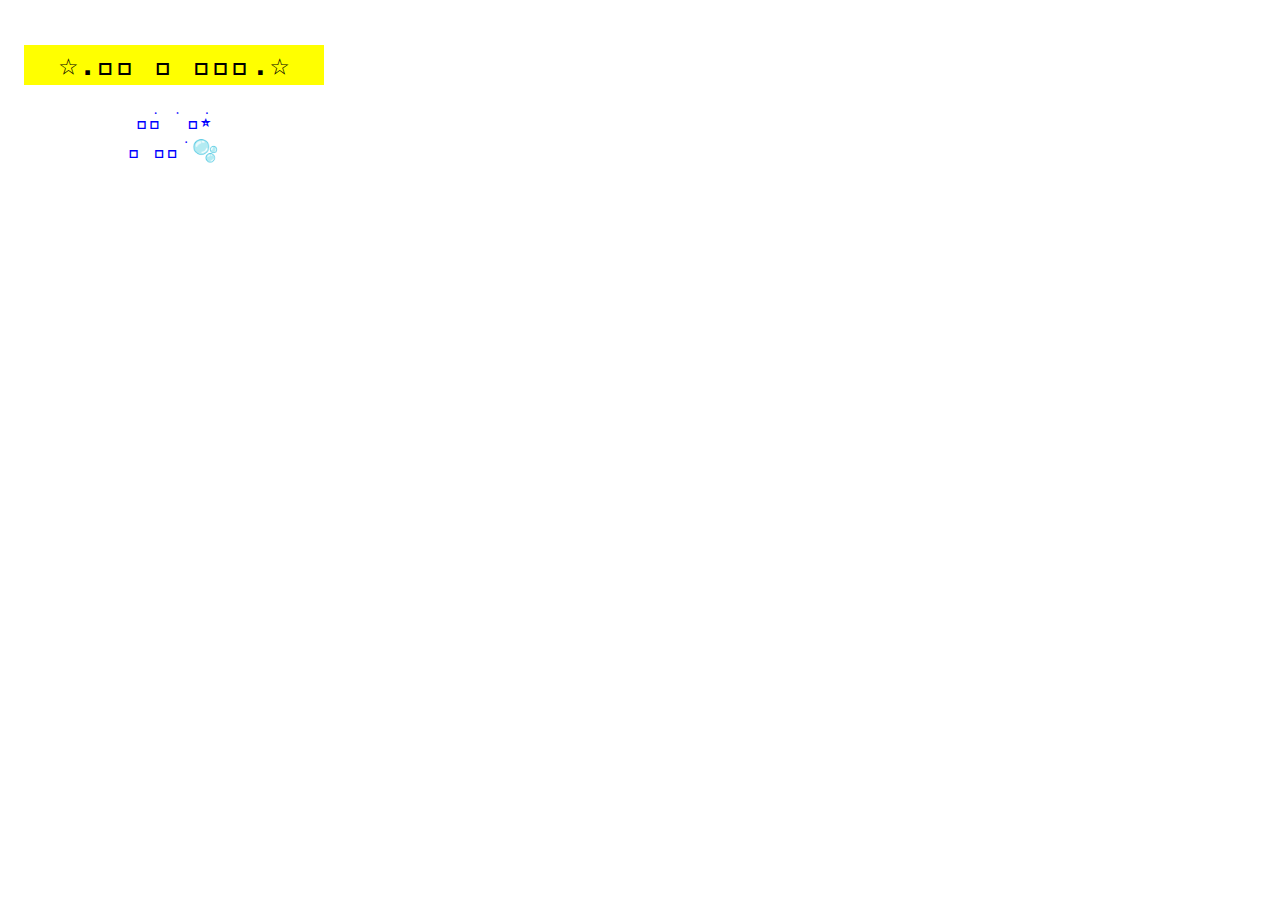
==== popup.html @ e0919498 "Initial commit" ====
<!DOCTYPE html>
<html lang="en">
  <head>
    <meta charset="UTF-8" />
    <meta http-equiv="X-UA-Compatible" content="IE=edge" />
    <meta name="viewport" content="width=device-width, initial-scale=1.0" />
    <link rel="stylesheet" href="./popup.css" />
  </head>
  <body>

    <main>
    <h1>☆.𓋼𓍊 𓆏 𓍊𓋼𓍊.☆</h1>
    <p id="clickedTimes"></p>
    <p>𓈒ㅤׂㅤ𓇼 ࣪ 𓈒ㅤׂㅤ⭒<br>
        𓆡 ⭒ㅤ𓈒ㅤׂ 🫧</p>
    <!-- <button>Group Tabs</button> -->
    </main>

    <script src="./popup.js" type="module"></script>
  </body>
</html>
---- popup.css ----
body {
    padding: 1em;
    width: 300px;
    font-family: 'Courier New', Courier, monospace;
    text-align: center;
}

h1 {
    font-size: 24pt;
    background-color: yellow;
}

p {
    color: blue;
    font-size: 16pt;
}
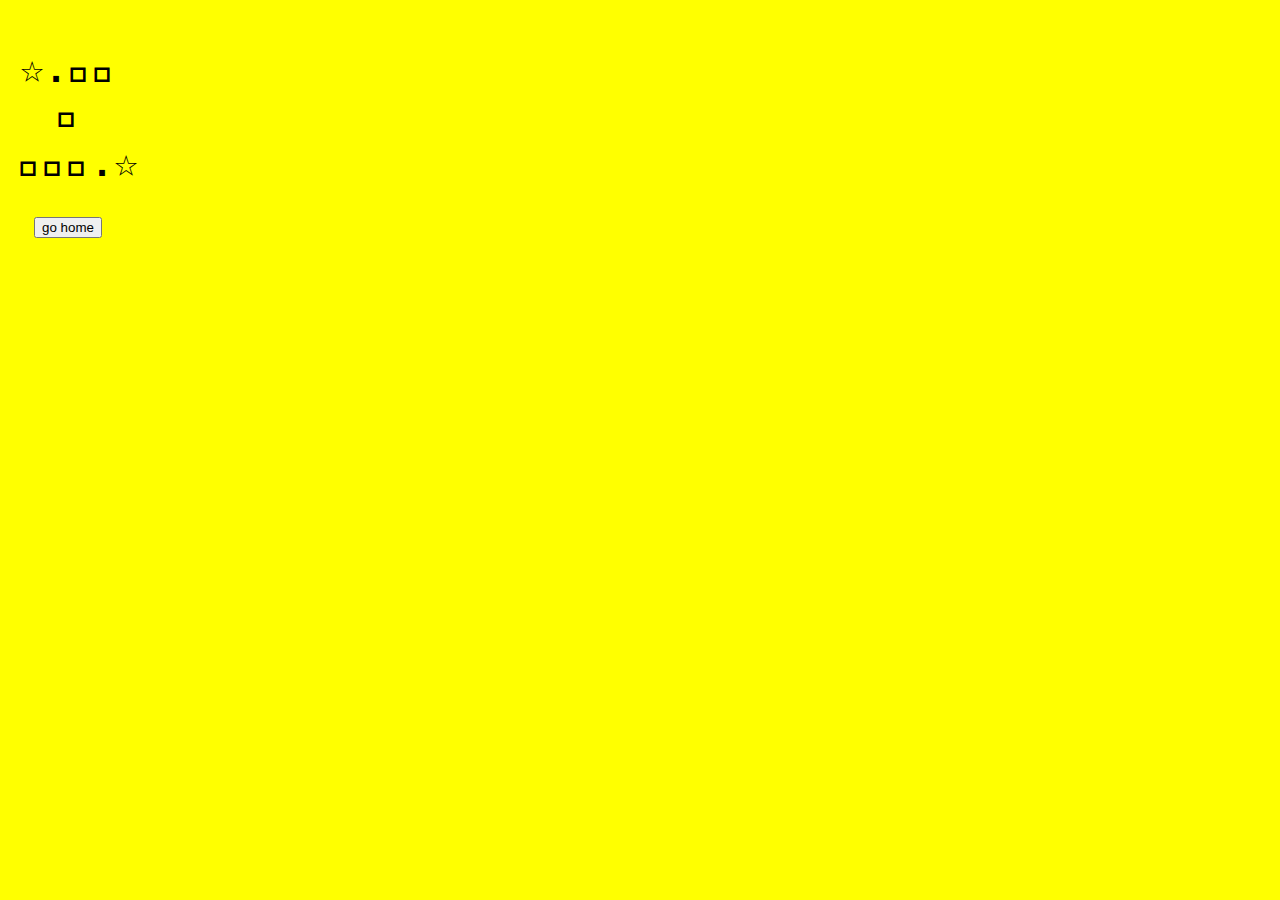
==== commit 246f1346: "Co-authored-by: kungn103 <kungn103@users.noreply.github.com>" ====
--- a/popup.html
+++ b/popup.html
@@ -10,12 +10,10 @@
 
     <main>
     <h1>☆.𓋼𓍊 𓆏 𓍊𓋼𓍊.☆</h1>
-    <p id="clickedTimes"></p>
-    <p>𓈒ㅤׂㅤ𓇼 ࣪ 𓈒ㅤׂㅤ⭒<br>
-        𓆡 ⭒ㅤ𓈒ㅤׂ 🫧</p>
-    <!-- <button>Group Tabs</button> -->
+    <button><a href="index.html" target="_blank" rel="noreferrer noopener">go home</a></button>
     </main>
 
-    <script src="./popup.js" type="module"></script>
+    <!-- <script src="./popup.js" type="module"></script> -->
+    <script src="./scripts/content.js" type="module"></script>
   </body>
 </html>--- a/popup.css
+++ b/popup.css
@@ -1,16 +1,22 @@
 body {
-    padding: 1em;
-    width: 300px;
+    font-size: 20px;
+    padding: 0.5em;
+    width: 100px;
     font-family: 'Courier New', Courier, monospace;
     text-align: center;
-}
-
-h1 {
-    font-size: 24pt;
     background-color: yellow;
 }
 
-p {
-    color: blue;
-    font-size: 16pt;
+a:link {
+    text-decoration: none;
+    color: black;
+}
+
+/* 
+.highlighted {
+    color: yellow;
+} */
+
+.highlighted {
+    background-color: red;
 }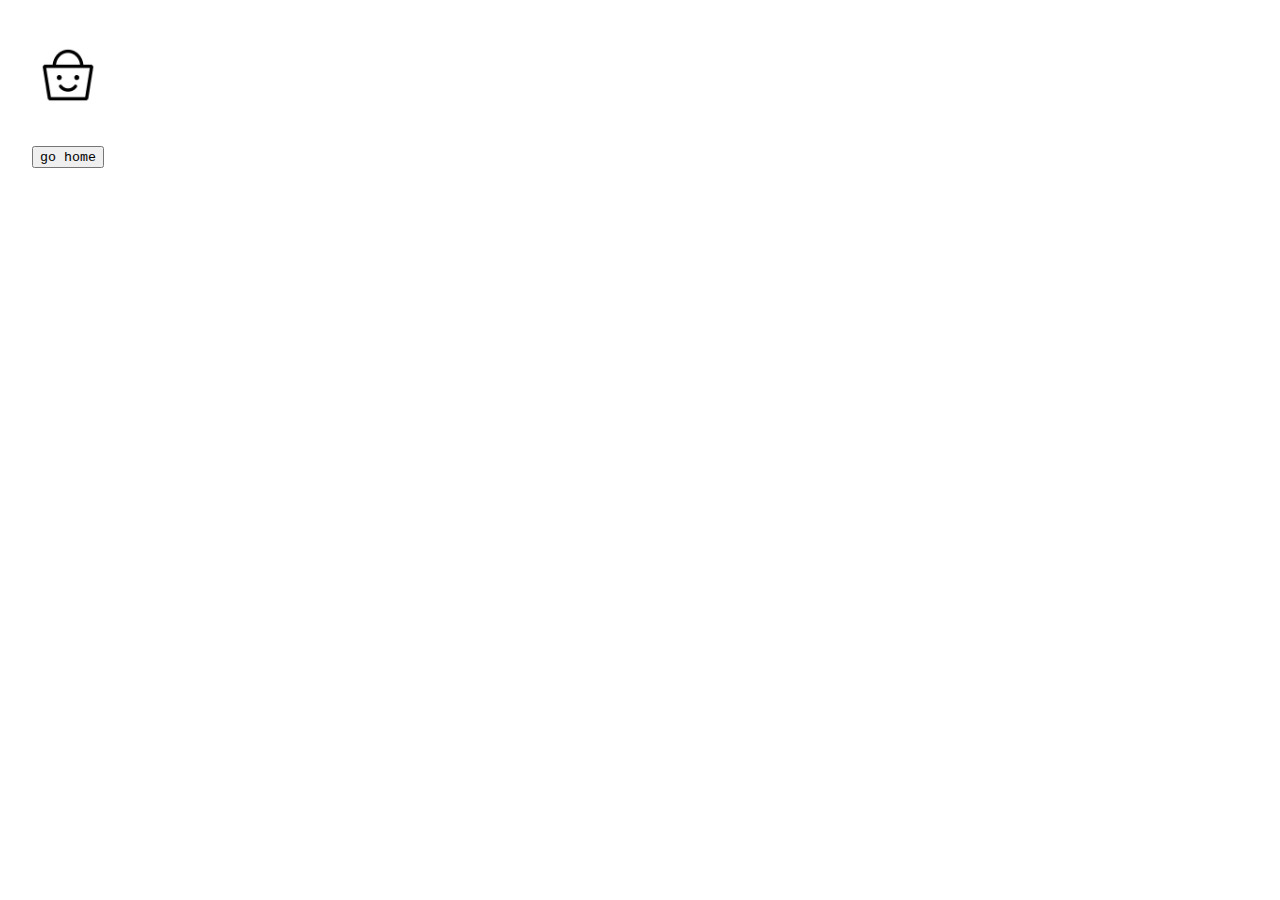
==== commit 534455a2: "Final Lets go" ====
--- a/popup.html
+++ b/popup.html
@@ -9,11 +9,9 @@
   <body>
 
     <main>
-    <h1>☆.𓋼𓍊 𓆏 𓍊𓋼𓍊.☆</h1>
+    <h1><img src="images/bin.png" alt="bin"></h1>
     <button><a href="index.html" target="_blank" rel="noreferrer noopener">go home</a></button>
     </main>
-
-    <!-- <script src="./popup.js" type="module"></script> -->
     <script src="./scripts/content.js" type="module"></script>
   </body>
 </html>--- a/popup.css
+++ b/popup.css
@@ -4,19 +4,29 @@
     width: 100px;
     font-family: 'Courier New', Courier, monospace;
     text-align: center;
-    background-color: yellow;
 }
 
-a:link {
+img {
+    animation-name: bin;
+    animation-duration: 5s;
+    animation-iteration-count: infinite;
+    width: 60px;
+}
+
+@keyframes bin {
+    0% {
+        transform: translate(0px);
+    }
+    50% {
+        transform: translate(0px, 20px);
+    }
+    100% {
+        transform: translate(0px);
+    }
+}
+
+a:link, a:visited {
     text-decoration: none;
     color: black;
-}
-
-/* 
-.highlighted {
-    color: yellow;
-} */
-
-.highlighted {
-    background-color: red;
+    font-family: 'Courier New', Courier, monospace;
 }